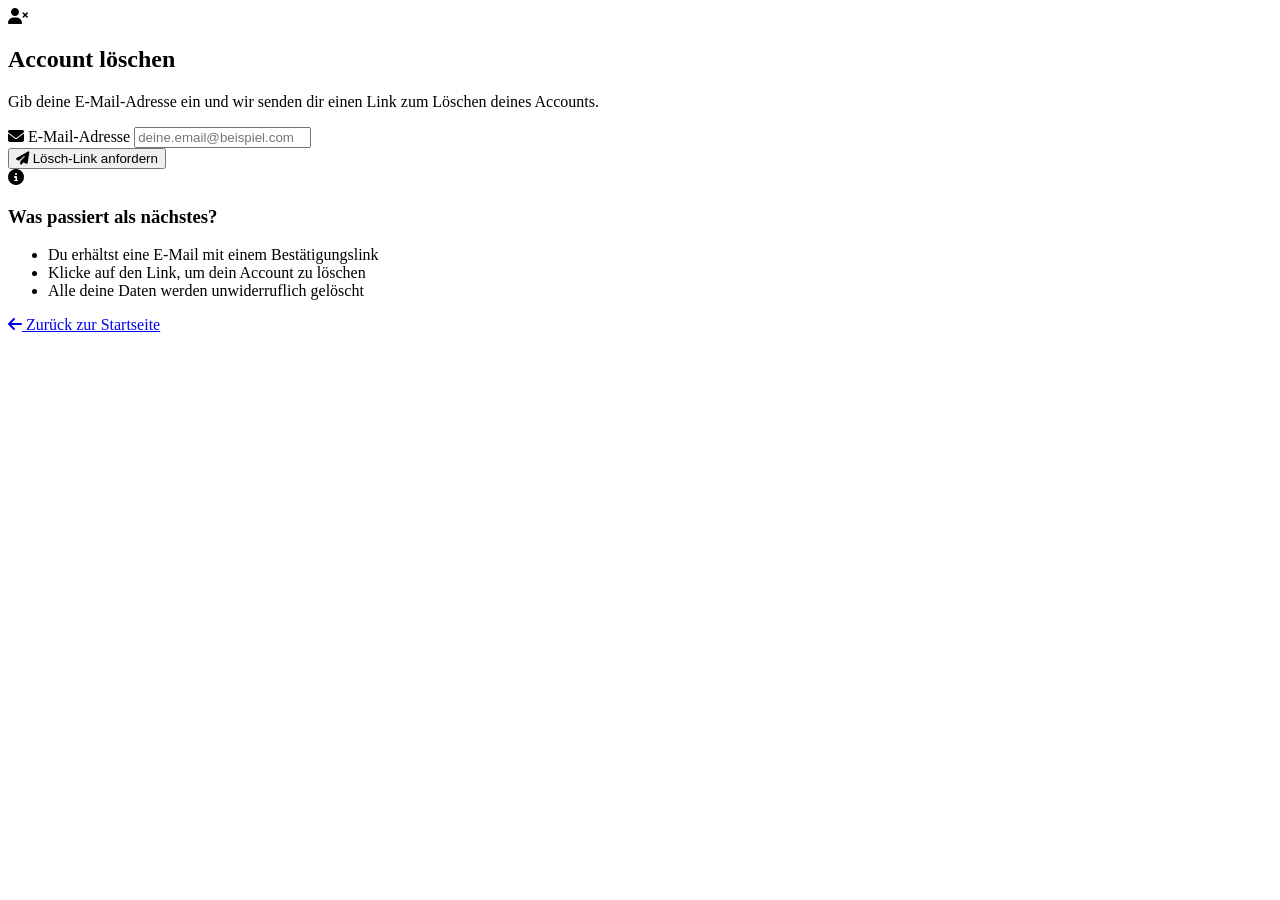
==== src/main/resources/static/delete_account.html @ 4e7d74ea "Website basics" ====
<!DOCTYPE html>
<html lang="de">
<head>
    <meta charset="UTF-8">
    <meta name="viewport" content="width=device-width, initial-scale=1.0">
    <title>Account löschen - Schneaggchat V3</title>
    <link rel="stylesheet" href="https://cdnjs.cloudflare.com/ajax/libs/font-awesome/6.4.0/css/all.min.css">
    <link href="https://fonts.googleapis.com/css2?family=Poppins:wght@300;400;500;600;700&display=swap" rel="stylesheet">
    <link rel="stylesheet" href="/css/style.css">
    <style>
        .hidden {
            display: none !important;
        }
    </style>
</head>
<body>
<!-- Header -->
<div id="header-container"></div>

<!-- Delete Account Section -->
<section class="delete-account-section">
    <div class="delete-account-container">

        <!-- Show this when form hasn't been submitted yet -->
        <div id="form-container">
            <div class="delete-account-icon">
                <i class="fas fa-user-times"></i>
            </div>

            <h1>Account löschen</h1>
            <p class="subtitle">Gib deine E-Mail-Adresse ein und wir senden dir einen Link zum Löschen deines Accounts.</p>

            <form id="delete-form" class="delete-form">
                <div class="form-group">
                    <label for="email">
                        <i class="fas fa-envelope"></i>
                        E-Mail-Adresse
                    </label>
                    <input
                            type="email"
                            id="email"
                            name="email"
                            required
                            placeholder="deine.email@beispiel.com"
                            autocomplete="email"
                    >
                </div>

                <button type="submit" class="delete-button">
                    <i class="fas fa-paper-plane"></i>
                    Lösch-Link anfordern
                </button>
            </form>

            <div class="info-box">
                <i class="fas fa-info-circle"></i>
                <div class="info-content">
                    <h3>Was passiert als nächstes?</h3>
                    <ul>
                        <li>Du erhältst eine E-Mail mit einem Bestätigungslink</li>
                        <li>Klicke auf den Link, um dein Account zu löschen</li>
                        <li>Alle deine Daten werden unwiderruflich gelöscht</li>
                    </ul>
                </div>
            </div>

            <!-- Back link only shown on form view -->
            <div class="back-link">
                <a href="/">
                    <i class="fas fa-arrow-left"></i>
                    Zurück zur Startseite
                </a>
            </div>
        </div>

        <!-- Show this after form submission -->
        <div id="success-container" class="success-message-container hidden">
            <div class="success-icon">
                <i class="fas fa-check-circle"></i>
            </div>

            <h1>Anfrage erhalten</h1>
            <p class="success-text">
                Falls ein Account mit dieser E-Mail-Adresse existiert, haben wir einen Lösch-Link versendet.
                Bitte überprüfe dein Postfach.
            </p>

            <div class="success-info-box">
                <i class="fas fa-info-circle"></i>
                <div class="info-content">
                    <h3>Hinweise:</h3>
                    <ul>
                        <li>Der Link ist 24 Stunden gültig</li>
                        <li>Überprüfe auch deinen Spam-Ordner</li>
                        <li>Keine E-Mail erhalten? Versuche es erneut</li>
                    </ul>
                </div>
            </div>

            <div class="action-buttons">
                <button id="new-request-btn" class="secondary-button">
                    <i class="fas fa-redo"></i>
                    Neue Anfrage
                </button>
                <a href="/" class="primary-button">
                    <i class="fas fa-home"></i>
                    Zur Startseite
                </a>
            </div>
        </div>
    </div>
</section>

<!-- Footer -->
<div id="footer-container"></div>

<!-- Scripts -->
<script src="/js/header_footer.js"></script>

<script>
    // Header scroll effect
    window.addEventListener('scroll', function() {
        const header = document.querySelector('header');
        if (window.scrollY > 50) {
            header.classList.add('scrolled');
        } else {
            header.classList.remove('scrolled');
        }
    });

    // Check if form was previously submitted
    document.addEventListener('DOMContentLoaded', function() {
        const formContainer = document.getElementById('form-container');
        const successContainer = document.getElementById('success-container');
        const deleteForm = document.getElementById('delete-form');
        const newRequestBtn = document.getElementById('new-request-btn');

        // Check localStorage for submission status
        const wasSubmitted = localStorage.getItem('accountDeletionRequested');

        if (wasSubmitted === 'true') {
            // Show success message
            formContainer.classList.add('hidden');
            successContainer.classList.remove('hidden');

            // Clear the stored email if any
            localStorage.removeItem('deletionRequestEmail');
        } else {
            // Show form
            formContainer.classList.remove('hidden');
            successContainer.classList.add('hidden');

            // Load saved email if exists (optional feature)
            const savedEmail = localStorage.getItem('deletionRequestEmail');
            if (savedEmail) {
                document.getElementById('email').value = savedEmail;
            }
        }

        // Handle form submission
        deleteForm.addEventListener('submit', function(e) {
            e.preventDefault();

            const email = document.getElementById('email').value.trim();

            if (email) {
                // Store submission status and email in localStorage
                localStorage.setItem('accountDeletionRequested', 'true');
                localStorage.setItem('deletionRequestEmail', email);

                // Show success message
                formContainer.classList.add('hidden');
                successContainer.classList.remove('hidden');

                // Optional: Send the data to your server here
                // fetch('/request-deletion', {
                //     method: 'POST',
                //     headers: {
                //         'Content-Type': 'application/json',
                //     },
                //     body: JSON.stringify({ email: email })
                // })
                // .then(response => response.json())
                // .then(data => console.log('Success:', data))
                // .catch(error => console.error('Error:', error));
            }
        });

        // Handle new request button
        newRequestBtn.addEventListener('click', function() {
            // Clear submission status
            localStorage.removeItem('accountDeletionRequested');

            // Show form again
            formContainer.classList.remove('hidden');
            successContainer.classList.add('hidden');

            // Keep the email in the input for convenience
            const savedEmail = localStorage.getItem('deletionRequestEmail');
            if (savedEmail) {
                document.getElementById('email').value = savedEmail;
            }
        });

        // Optional: Clear submission status when leaving the page
        window.addEventListener('beforeunload', function() {
            // You might want to keep this for the session only
            // localStorage.removeItem('accountDeletionRequested');
        });
    });
</script>
</body>
</html>
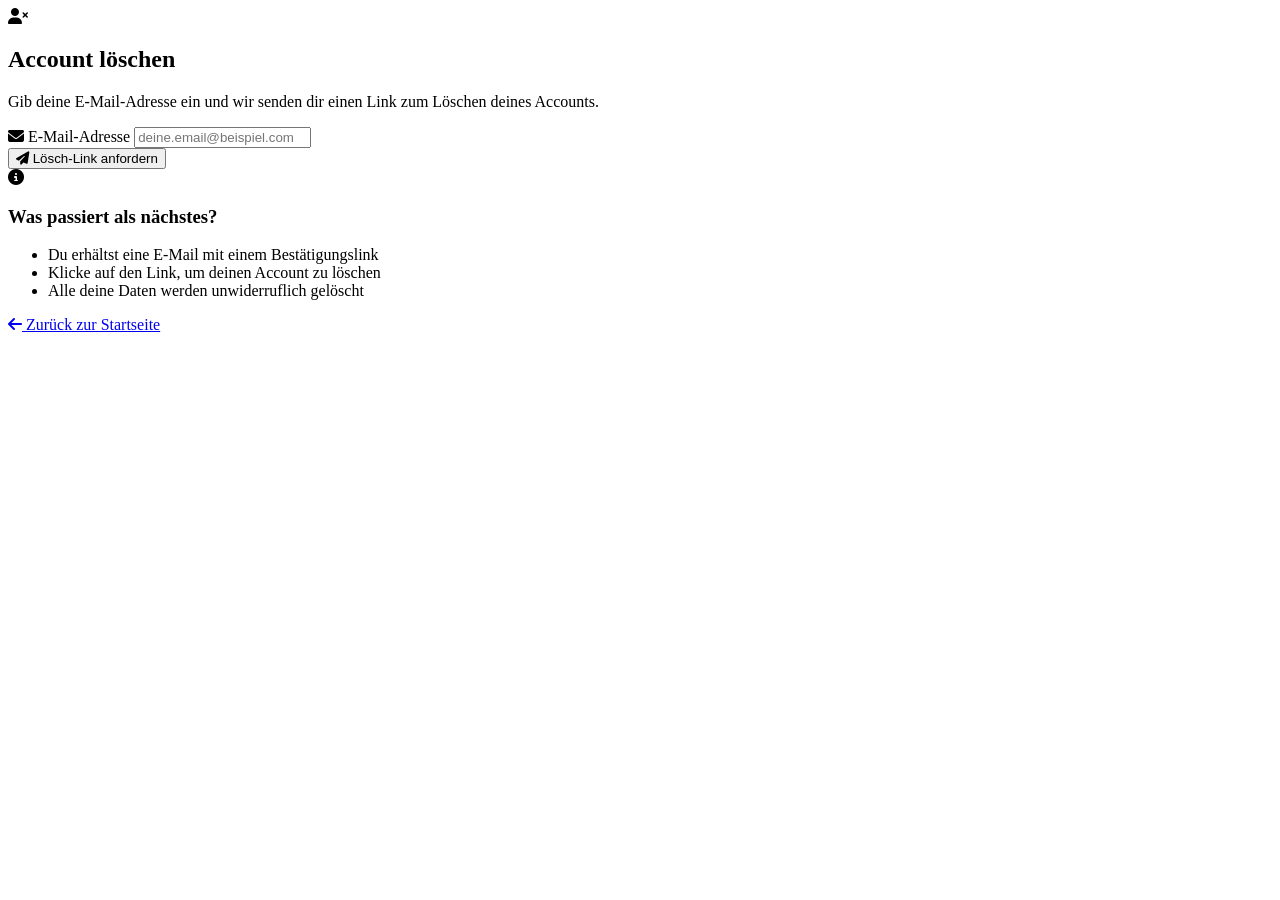
==== commit c51b29b8: "grammar fixes" ====
--- a/src/main/resources/static/delete_account.html
+++ b/src/main/resources/static/delete_account.html
@@ -58,7 +58,7 @@
                     <h3>Was passiert als nächstes?</h3>
                     <ul>
                         <li>Du erhältst eine E-Mail mit einem Bestätigungslink</li>
-                        <li>Klicke auf den Link, um dein Account zu löschen</li>
+                        <li>Klicke auf den Link, um deinen Account zu löschen</li>
                         <li>Alle deine Daten werden unwiderruflich gelöscht</li>
                     </ul>
                 </div>
@@ -173,16 +173,15 @@
                 successContainer.classList.remove('hidden');
 
                 // Optional: Send the data to your server here
-                // fetch('/request-deletion', {
-                //     method: 'POST',
-                //     headers: {
-                //         'Content-Type': 'application/json',
-                //     },
-                //     body: JSON.stringify({ email: email })
-                // })
-                // .then(response => response.json())
-                // .then(data => console.log('Success:', data))
-                // .catch(error => console.error('Error:', error));
+                fetch('/auth/send_delete_email?email=' + email, {
+                    method: 'POST',
+                    headers: {
+                        'Content-Type': 'application/json'
+                    },
+                })
+                    .then(response => response.json())
+                    .then(data => console.log('Success:', data))
+                    .catch(error => console.error('Error:', error));
             }
         });
 
